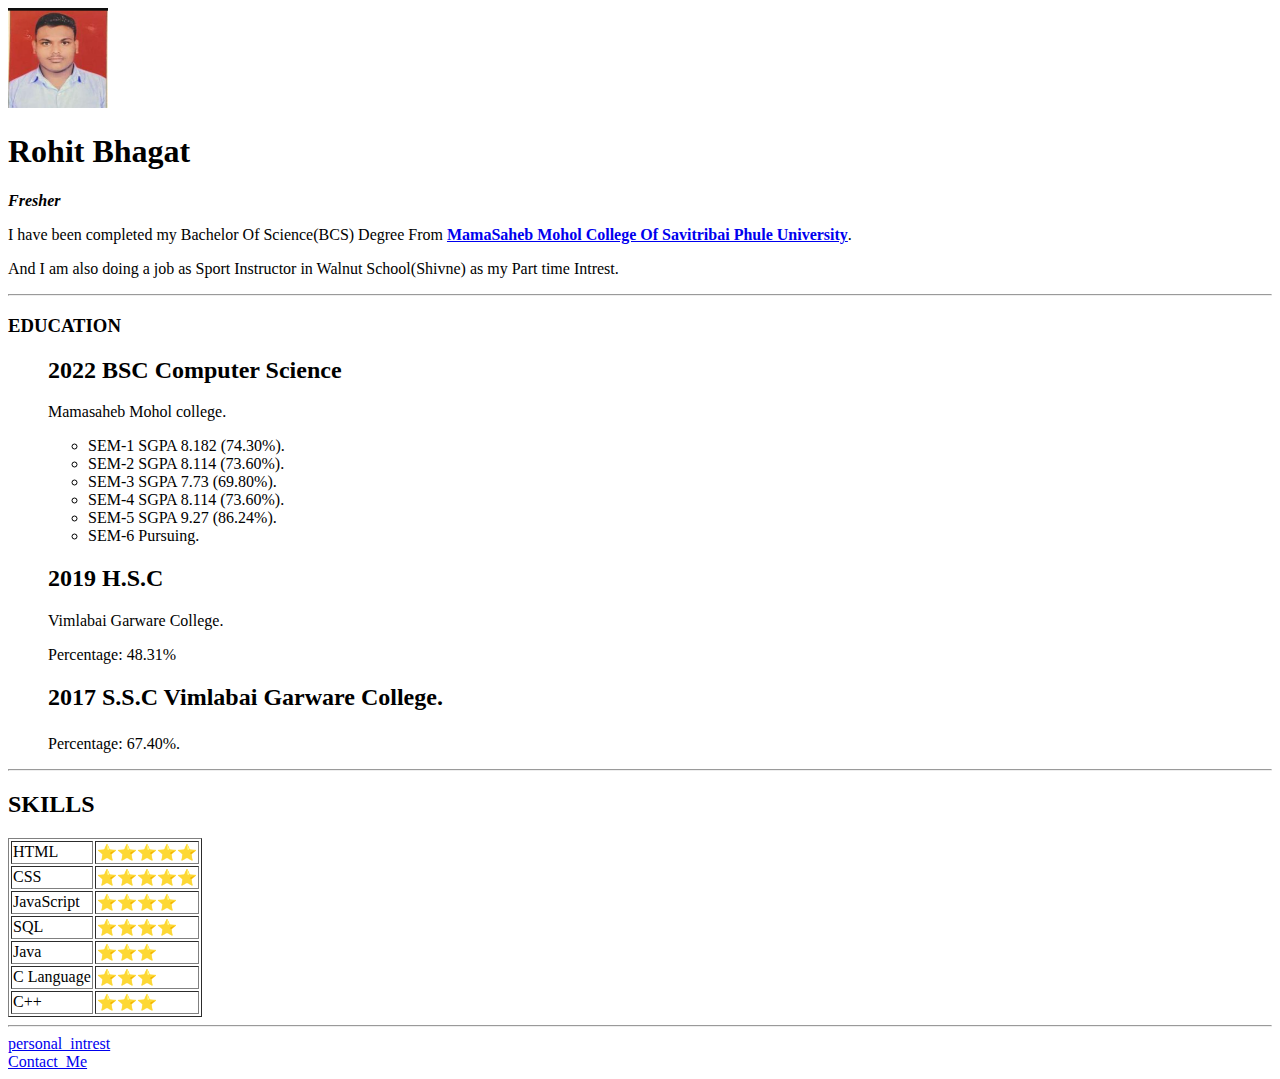
==== index.html @ 4c3d420a "Add files via upload" ====
<!DOCTYPE html>
<html lang="en" dir="ltr">
  <head>
    <meta charset="utf-8">
    <title>Rohit's</title>
  </head>
  <body>

<img height="100" width="100"src="Img.png" alt="Rohit Profile Picture">
<h1>Rohit Bhagat</h1>
<p><em><b>Fresher</em></b></p>
<p>I have been completed my Bachelor Of Science(BCS) Degree From <strong><a href="http://www.pdeamoholcollege.edu.in/">
  MamaSaheb Mohol College Of Savitribai Phule University</a></strong>.</p>
  <p>And I am also doing a job as Sport Instructor in Walnut School(Shivne) as my Part time Intrest.</p>
  <hr>
  <h3>EDUCATION</h3>
<ul>

<p><h2>2022   BSC Computer Science</h2></p>
<p>Mamasaheb Mohol college.</p>



<ul>
  <li>SEM-1 SGPA 8.182 (74.30%).</li>
  <li>SEM-2 SGPA 8.114 (73.60%).</li>
  <li>SEM-3 SGPA 7.73 (69.80%).</li>
  <li>SEM-4 SGPA 8.114 (73.60%).</li>
  <li>SEM-5 SGPA 9.27 (86.24%).</li>
  <li>SEM-6 Pursuing.</li>
</ul>

<p><h2>2019 H.S.C </h2></p>
<p>Vimlabai Garware College.</p>
  Percentage: 48.31%
</ul>

<ul>
  <p> <h2> 2017  S.S.C Vimlabai Garware College.</p></h2>
  <p>Percentage: 67.40%.</p>
</ul>
<hr>
<h2>SKILLS</h2>
<table border="1" cellspacing>
  <tr>
    <td>HTML</td><td>⭐⭐⭐⭐⭐</td>
  </tr>
  <tr>
    <td>CSS</td><td>⭐⭐⭐⭐⭐</td>
  </tr>
  <tr>
    <td>JavaScript</td><td>⭐⭐⭐⭐</td>
  </tr>
  <tr>
    <td>SQL</td><td>⭐⭐⭐⭐</td>
  </tr>
  <tr>
    <td>Java</td><td>⭐⭐⭐</td>
  </tr>
    <tr>
      <td>C Language</td><td>⭐⭐⭐</td>
    </tr>
    <td>C++</td><td>⭐⭐⭐</td>
    </tr>

</table>
<hr>
<a href="personal_intrest.html">personal_intrest</a><br>
<a href="contact_me.html">Contact_Me</a>
</body>
</html>
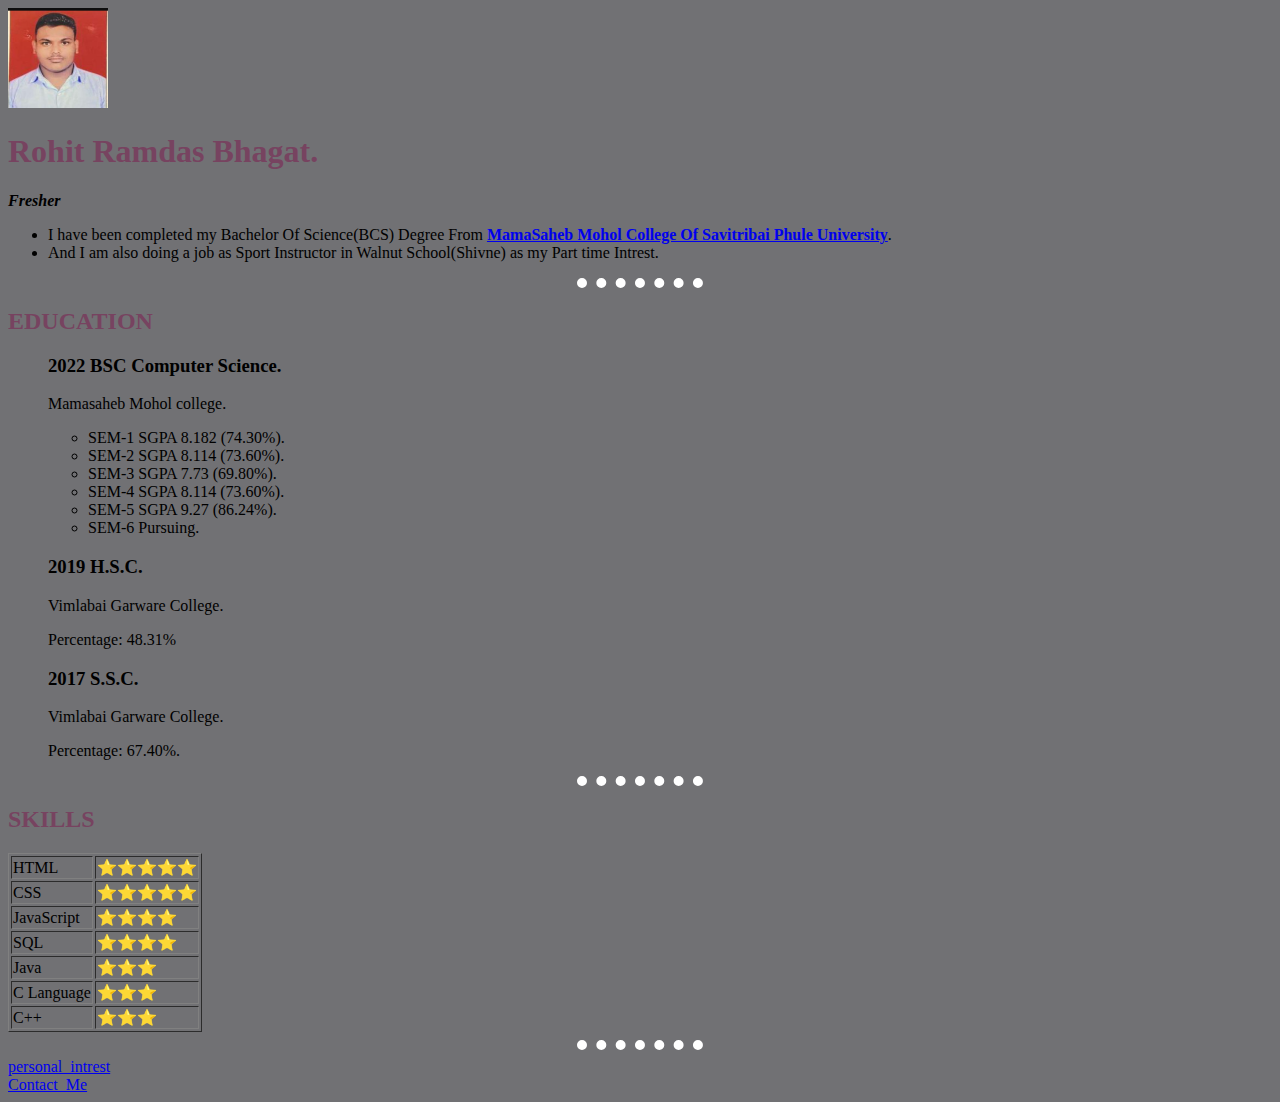
==== commit c9edf808: "Add files via upload" ====
--- a/index.html
+++ b/index.html
@@ -3,20 +3,29 @@
   <head>
     <meta charset="utf-8">
     <title>Rohit's</title>
+  <link rel="stylesheet" href="design.css">
   </head>
   <body>
 
 <img height="100" width="100"src="Img.png" alt="Rohit Profile Picture">
-<h1>Rohit Bhagat</h1>
+<h1>Rohit Ramdas Bhagat.</h1>
 <p><em><b>Fresher</em></b></p>
-<p>I have been completed my Bachelor Of Science(BCS) Degree From <strong><a href="http://www.pdeamoholcollege.edu.in/">
-  MamaSaheb Mohol College Of Savitribai Phule University</a></strong>.</p>
-  <p>And I am also doing a job as Sport Instructor in Walnut School(Shivne) as my Part time Intrest.</p>
+<ul>
+  <li>
+    I have been completed my Bachelor Of Science(BCS) Degree From <strong><a href="http://www.pdeamoholcollege.edu.in/">
+      MamaSaheb Mohol College Of Savitribai Phule University</a></strong>.
+  </li>
+  <li>
+And I am also doing a job as Sport Instructor in Walnut School(Shivne) as my Part time Intrest.
+  </li>
+
+</ul>
+
   <hr>
-  <h3>EDUCATION</h3>
+  <h2>EDUCATION</h2>
 <ul>
 
-<p><h2>2022   BSC Computer Science</h2></p>
+<p><h3>2022   BSC Computer Science.</h3></p>
 <p>Mamasaheb Mohol college.</p>
 
 
@@ -30,13 +39,14 @@
   <li>SEM-6 Pursuing.</li>
 </ul>
 
-<p><h2>2019 H.S.C </h2></p>
+<p><h3>2019 H.S.C. </h3></p>
 <p>Vimlabai Garware College.</p>
   Percentage: 48.31%
 </ul>
 
 <ul>
-  <p> <h2> 2017  S.S.C Vimlabai Garware College.</p></h2>
+  <p> <h3> 2017  S.S.C.</p></h3>
+  <p> Vimlabai Garware College.</p>
   <p>Percentage: 67.40%.</p>
 </ul>
 <hr>
--- a/design.css
+++ b/design.css
@@ -0,0 +1,15 @@
+body{
+  background-color: #717174;
+}
+
+hr{
+  width:10%;
+border-width:10px;
+border-color:white;
+border-style: none;
+  border-top-style: dotted;
+}
+
+h1,h2{
+  color:#774360;
+}
